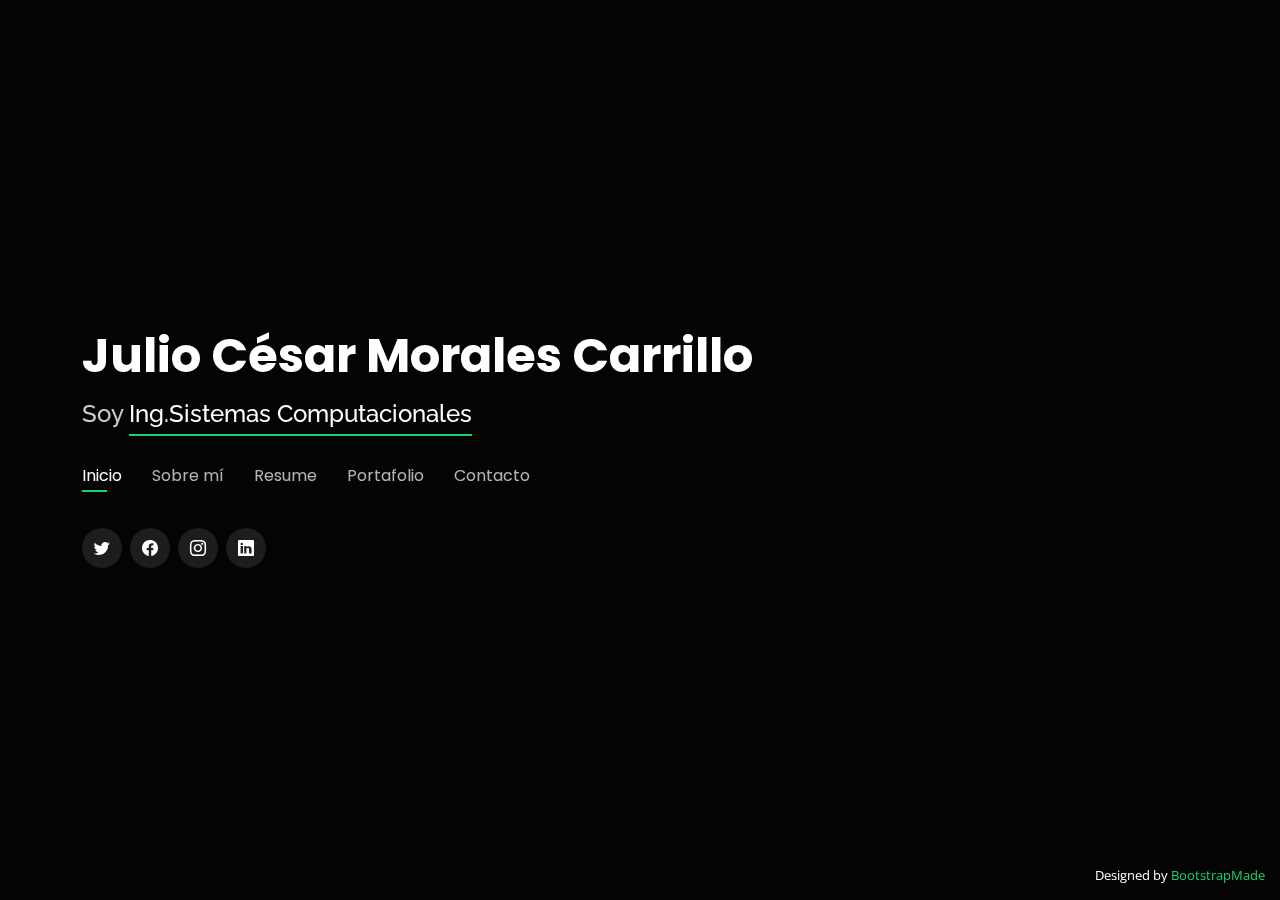
==== index.html @ eca7352e "index-email" ====
<!DOCTYPE html>
<html lang="en">

<head>
  <meta charset="utf-8">
  <meta content="width=device-width, initial-scale=1.0" name="viewport">

  <title>Personal Bootstrap Template</title>
  <meta content="" name="description">
  <meta content="" name="keywords">

  <!-- Favicons -->
  <link href="assets/img/ICONO.png" rel="icon">
  <link href="assets/img/apple-touch-icon.png" rel="apple-touch-icon">

  <!-- Google Fonts -->
  <link href="https://fonts.googleapis.com/css?family=Open+Sans:300,300i,400,400i,600,600i,700,700i|Raleway:300,300i,400,400i,500,500i,600,600i,700,700i|Poppins:300,300i,400,400i,500,500i,600,600i,700,700i" rel="stylesheet">

  <!-- Vendor CSS Files -->
  <link href="assets/vendor/bootstrap/css/bootstrap.min.css" rel="stylesheet">
  <link href="assets/vendor/bootstrap-icons/bootstrap-icons.css" rel="stylesheet">
  <link href="assets/vendor/boxicons/css/boxicons.min.css" rel="stylesheet">
  <link href="assets/vendor/glightbox/css/glightbox.min.css" rel="stylesheet">
  <link href="assets/vendor/remixicon/remixicon.css" rel="stylesheet">
  <link href="assets/vendor/swiper/swiper-bundle.min.css" rel="stylesheet">

  <!-- Template Main CSS File -->
  <link href="assets/css/style.css" rel="stylesheet">

  <!-- =======================================================
  * Template Name: Personal - v4.7.0
  * Template URL: https://bootstrapmade.com/personal-free-resume-bootstrap-template/
  * Author: BootstrapMade.com
  * License: https://bootstrapmade.com/license/
  ======================================================== -->
</head>

<body>

  <!-- ======= Header ======= -->
  <header id="header">
    <div class="container">

      <h1><a href="index.html">Julio César Morales Carrillo</a></h1>
      <!-- Uncomment below if you prefer to use an image logo -->
      <!-- <a href="index.html" class="mr-auto"><img src="assets/img/logo.png" alt="" class="img-fluid"></a> -->
      <h2>Soy  <span>Ing.Sistemas Computacionales</span> </h2>

      <nav id="navbar" class="navbar">
        <ul>
          <li><a class="nav-link active" href="#header">Inicio</a></li>
          <li><a class="nav-link" href="#about">Sobre mí</a></li>
          <li><a class="nav-link" href="#resume">Resume</a></li>
          <li><a class="nav-link" href="#portfolio">Portafolio</a></li>
          <li><a class="nav-link" href="#contact">Contacto</a></li>
        </ul>
        <i class="bi bi-list mobile-nav-toggle"></i>
      </nav><!-- .navbar -->

      <div class="social-links">
        <a href="#" class="twitter"><i class="bi bi-twitter"></i></a>
        <a href="#" class="facebook"><i class="bi bi-facebook"></i></a>
        <a href="#" class="instagram"><i class="bi bi-instagram"></i></a>
        <a href="https://www.linkedin.com/in/julio-c%C3%A9sar-morales-carrillo/" target="_blank" class="linkedin"><i class="bi bi-linkedin"></i></a>
      </div>

    </div>
  </header><!-- End Header -->

  <!-- ======= About Section ======= -->
  <section id="about" class="about">

    <!-- ======= About Me ======= -->
    <div class="about-me container">

      <div class="section-title">
        <h2>About</h2>
        <p>Sobre mi</p>
      </div>

      <div class="row">
        <div class="col-lg-4" data-aos="fade-right">
          <img src="assets/img/mee.jpg" class="img-fluid" alt="">
        </div>
        <div class="col-lg-8 pt-4 pt-lg-0 content" data-aos="fade-left">
          <h3>Ing. En Sistemas Computacionales </h3>
          <p >
            Hola, soy egresado de la Universidad Tecnologica de México, en la Licenciatura de Ingenieria en Sistemas Computacionales, con conocimientos en desarrollo de sistemas en diferentes arquitecturas de hardware, desarrollar conceptos técnicos completos y habilidades de instalación, coordinación, mantenimiento y reparación de equipos informáticos.
          </p>
          <div class="row">
            <div class="col-lg-6">
              <ul>
                <li><i class="bi bi-chevron-right"></i> <span> <strong> Ciudad: </strong>  Ciudad de México</span></li>
              </ul>
            </div>
            <div class="col-lg-6">
              <ul>
                <li><i class="bi bi-chevron-right"></i> <strong>Edad:</strong> <span>28</span></li>
                <li><i class="bi bi-chevron-right"></i> <strong>Correo:</strong> <span>mcjjuliocesarr@gmail.com</span></li>
              </ul>
            </div>
          </div>
          <h4>Objetivo laboral: </h4>
          <p>
            Me gustaría desarrollar los conocimientos adquiridos durante mi formación, aumentar mi experiencia laboral y trabajar junto a grandes profesionales de los que poder aprender durante mi día a día. 
          </p>
        </div>
      </div>

    </div><!-- End About Me -->

    <!-- ======= Counts ======= -->
    <!-- <div class="counts container">

      <div class="row">

        <div class="col-lg-3 col-md-6">
          <div class="count-box">
            <i class="bi bi-emoji-smile"></i>
            <span data-purecounter-start="0" data-purecounter-end="232" data-purecounter-duration="1" class="purecounter"></span>
            <p>Happy Clients</p>
          </div>
        </div>

        <div class="col-lg-3 col-md-6 mt-5 mt-md-0">
          <div class="count-box">
            <i class="bi bi-journal-richtext"></i>
            <span data-purecounter-start="0" data-purecounter-end="521" data-purecounter-duration="1" class="purecounter"></span>
            <p>Projects</p>
          </div>
        </div>

        <div class="col-lg-3 col-md-6 mt-5 mt-lg-0">
          <div class="count-box">
            <i class="bi bi-headset"></i>
            <span data-purecounter-start="0" data-purecounter-end="1463" data-purecounter-duration="1" class="purecounter"></span>
            <p>Hours Of Support</p>
          </div>
        </div>

        <div class="col-lg-3 col-md-6 mt-5 mt-lg-0">
          <div class="count-box">
            <i class="bi bi-award"></i>
            <span data-purecounter-start="0" data-purecounter-end="24" data-purecounter-duration="1" class="purecounter"></span>
            <p>Awards</p>
          </div>
        </div>

      </div>

    </div>  -->
    <!-- End Counts -->

    <!-- ======= Skills  ======= -->
    <div class="skills container">

      <div class="section-title">
        <h2>Skills</h2>
      </div>

      <div class="row skills-content">

        <div class="col-lg-6">

          <div class="progress">
            <span class="skill">HTML <i class="val">80%</i></span>
            <div class="progress-bar-wrap">
              <div class="progress-bar" role="progressbar" aria-valuenow="80" aria-valuemin="0" aria-valuemax="100"></div>
            </div>
          </div>

          <div class="progress">
            <span class="skill">CSS <i class="val">60%</i></span>
            <div class="progress-bar-wrap">
              <div class="progress-bar" role="progressbar" aria-valuenow="60" aria-valuemin="0" aria-valuemax="100"></div>
            </div>
          </div>

          <div class="progress">
            <span class="skill">JavaScript <i class="val">30%</i></span>
            <div class="progress-bar-wrap">
              <div class="progress-bar" role="progressbar" aria-valuenow="30" aria-valuemin="0" aria-valuemax="100"></div>
            </div>
          </div>

        </div>

        <div class="col-lg-6">

          <div class="progress">
            <span class="skill">Java <i class="val">20%</i></span>
            <div class="progress-bar-wrap">
              <div class="progress-bar" role="progressbar" aria-valuenow="20" aria-valuemin="0" aria-valuemax="100"></div>
            </div>
          </div>

          <div class="progress">
            <span class="skill">SQL Server<i class="val">70%</i></span>
            <div class="progress-bar-wrap">
              <div class="progress-bar" role="progressbar" aria-valuenow="70" aria-valuemin="0" aria-valuemax="100"></div>
            </div>
          </div>

          <div class="progress">
            <span class="skill">Redes Cisco <i class="val">55%</i></span>
            <div class="progress-bar-wrap">
              <div class="progress-bar" role="progressbar" aria-valuenow="55" aria-valuemin="0" aria-valuemax="100"></div>
            </div>
          </div>

        </div>

      </div>

    </div><!-- End Skills -->

    <!-- ======= Interests ======= -->
    <div class="interests container">

      <div class="section-title">
        <h2>Interests</h2>
      </div>

      <div class="row">
        <div class="col-lg-3 col-md-4">
          <div class="icon-box">
            <i class="ri-store-line" style="color: #ffbb2c;"></i>
            <h3>Desarrollo Web</h3>
          </div>
        </div>
        <div class="col-lg-3 col-md-4 mt-4 mt-md-0">
          <div class="icon-box">
            <i class="ri-bar-chart-box-line" style="color: #5578ff;"></i>
            <h3>Base de datos</h3>
          </div>
        </div>
        <div class="col-lg-3 col-md-4 mt-4 mt-md-0">
          <div class="icon-box">
            <i class="ri-calendar-todo-line" style="color: #e80368;"></i>
            <h3>Ciberseguridad</h3>
          </div>
        </div>
        <div class="col-lg-3 col-md-4 mt-4 mt-lg-0">
          <div class="icon-box">
            <i class="ri-paint-brush-line" style="color: #e361ff;"></i>
            <h3>Programacion</h3>
          </div>
        </div>
        <div class="col-lg-3 col-md-4 mt-4">
          <div class="icon-box">
            <i class="ri-database-2-line" style="color: #47aeff;"></i>
            <h3>Redes</h3>
          </div>
        </div>
        <div class="col-lg-3 col-md-4 mt-4">
          <div class="icon-box">
            <i class="ri-gradienter-line" style="color: #ffa76e;"></i>
            <h3>Cloud Computing</h3>
          </div>
        </div>
        <div class="col-lg-3 col-md-4 mt-4">
          <div class="icon-box">
            <i class="ri-file-list-3-line" style="color: #11dbcf;"></i>
            <h3>IoT</h3>
          </div>
        </div>
        <div class="col-lg-3 col-md-4 mt-4">
          <div class="icon-box">
            <i class="ri-price-tag-2-line" style="color: #4233ff;"></i>
            <h3>Git</h3>
          </div>
        </div>
        <div class="col-lg-3 col-md-4 mt-4">
          <div class="icon-box">
            <i class="ri-anchor-line" style="color: #b2904f;"></i>
            <h3>Project Managment</h3>
          </div>
        </div>
        <div class="col-lg-3 col-md-4 mt-4">
          <div class="icon-box">
            <i class="ri-disc-line" style="color: #b20969;"></i>
            <h3>Scrum</h3>
          </div>
        </div>
        <div class="col-lg-3 col-md-4 mt-4">
          <div class="icon-box">
            <i class="ri-base-station-line" style="color: #ff5828;"></i>
            <h3>Excel</h3>
          </div>
        </div>
        <div class="col-lg-3 col-md-4 mt-4">
          <div class="icon-box">
            <i class="ri-fingerprint-line" style="color: #29cc61;"></i>
            <h3>CCNA-CISCO</h3>
          </div>
        </div>
      </div>

    </div><!-- End Interests -->

    

  </section><!-- End About Section -->

  <!-- ======= Resume Section ======= -->
  <section id="resume" class="resume">
    <div class="container">

      <div class="section-title">
        <h2>Resume</h2>
        <p>Ver mi Curriculum</p>
      </div>

      <div class="row">
        <div class="col-lg-6">
          

          <h3 class="resume-title">Estudios</h3>
          <div class="resume-item">
            <h4>Secretariado Bilingüe con Computación</h4>
            <h5>2008 - 2011</h5>
            <p><em>Colegio de Bachilleres del estado de Durango (DGO)</em></p>
          </div>
          <div class="resume-item">
            <h4>Lic.En Ingenieria en Sistemas Computacionales</h4>
            <h5>2016 - 2020</h5>
            <p><em>Universidad Tecnologica de México (CMDX)</em></p>
          </div>
        </div>
        <div class="col-lg-6">
          <h3 class="resume-title">Experiencia Profesional</h3>
          <div class="resume-item">
            <h4>Desarrollador de Aplicacion Movil JR (Trainee)</h4>
            <h5>Servicio Social (May-Nov 2021)</h5>
            <p><em>Corporativo Empresarial y Multiservicios Likos SA de CV.</em></p>
            <p>
            <ul>
              <li>Implantación y Mantenimiento de Sistemas.</li>
                <li>Diseño de sistemas.</li>
                <li>Sistemas y contribución a MP.</li>
                <li>Front-End Developer</li>
            </ul>
            </p>
          </div>
          
        </div>
      </div>

    </div>
  </section><!-- End Resume Section -->

 

  <!-- ======= Portfolio Section ======= -->
  <section id="portfolio" class="portfolio">
    <div class="container">

      <div class="section-title">
        <h2>Portafolio</h2>
        <p>Mis proyectos</p>
      </div>

      <div class="row">
        <div class="col-lg-12 d-flex justify-content-center">
          <ul id="portfolio-flters">
            <li data-filter="*" class="filter-active">All</li>
            <li data-filter=".filter-app">Web</li>
            <li data-filter=".filter-card">App</li>
            <li data-filter=".filter-web">Card</li>
          </ul>
        </div>
      </div>

      <div class="row portfolio-container">

        <div class="col-lg-4 col-md-6 portfolio-item filter-app">
          <div class="portfolio-wrap">
            <img src="assets/img/portfolio/web1HtmlCSS.jpg" class="img-fluid" alt="">
            <div class="portfolio-info">
              <h4>Web en Html y CSS</h4>
              <p>Responsivo</p>
              <div class="portfolio-links">
                <a href="assets/img/portfolio/web1HtmlCSS.jpg" data-gallery="portfolioGallery" class="portfolio-lightbox" title="App 1"><i class="bx bx-plus"></i></a>
                <a href="portfolio-details-web1.html" data-gallery="portfolioDetailsGallery" data-glightbox="type: external" class="portfolio-details-lightbox" title="Portfolio Details"><i class="bx bx-link"></i></a>
              </div>
            </div>
          </div>
        </div>

        <div class="col-lg-4 col-md-6 portfolio-item filter-web">
          <div class="portfolio-wrap">
            <img src="assets/img/portfolio/portfolio-2.jpg" class="img-fluid" alt="">
            <div class="portfolio-info">
              <h4>Web 3</h4>
              <p>Web</p>
              <div class="portfolio-links">
                <a href="assets/img/portfolio/portfolio-2.jpg" data-gallery="portfolioGallery" class="portfolio-lightbox" title="Web 3"><i class="bx bx-plus"></i></a>
                <a href="portfolio-details.html" data-gallery="portfolioDetailsGallery" data-glightbox="type: external" class="portfolio-details-lightbox" title="Portfolio Details"><i class="bx bx-link"></i></a>
              </div>
            </div>
          </div>
        </div>

       <div class="col-lg-4 col-md-6 portfolio-item filter-app">
          <div class="portfolio-wrap">
            <img src="assets/img/portfolio/portfolio-3.jpg" class="img-fluid" alt="">
            <div class="portfolio-info">
              <h4>Proyecto Web 2</h4>
              <p>CSS Grid Section"</p>
              <div class="portfolio-links">
                <a href="assets/img/portfolio/Testimonial-CSS-Grid.jpg" data-gallery="portfolioGallery" class="portfolio-lightbox"
                  title="App 2"><i class="bx bx-plus"></i></a>
                <a href="portfolio-details-web2.html" data-gallery="portfolioDetailsGallery" data-glightbox="type: external"
                  class="portfolio-details-lightbox" title="Portfolio Details"><i class="bx bx-link"></i></a>
              </div>
            </div>
          </div>
        </div>
      
        <div class="col-lg-4 col-md-6 portfolio-item filter-card">
          <div class="portfolio-wrap">
            <img src="assets/img/portfolio/portfolio-4.jpg" class="img-fluid" alt="">
            <div class="portfolio-info">
              <h4>Card 2</h4>
              <p>Card</p>
              <div class="portfolio-links">
                <a href="assets/img/portfolio/portfolio-4.jpg" data-gallery="portfolioGallery" class="portfolio-lightbox" title="Card 2"><i class="bx bx-plus"></i></a>
                <a href="portfolio-details.html" data-gallery="portfolioDetailsGallery" data-glightbox="type: external" class="portfolio-details-lightbox" title="Portfolio Details"><i class="bx bx-link"></i></a>
              </div>
            </div>
          </div>
        </div>

        <div class="col-lg-4 col-md-6 portfolio-item filter-web">
          <div class="portfolio-wrap">
            <img src="assets/img/portfolio/portfolio-5.jpg" class="img-fluid" alt="">
            <div class="portfolio-info">
              <h4>Web 2</h4>
              <p>Web</p>
              <div class="portfolio-links">
                <a href="assets/img/portfolio/portfolio-5.jpg" data-gallery="portfolioGallery" class="portfolio-lightbox" title="Web 2"><i class="bx bx-plus"></i></a>
                <a href="portfolio-details.html" data-gallery="portfolioDetailsGallery" data-glightbox="type: external" class="portfolio-details-lightbox" title="Portfolio Details"><i class="bx bx-link"></i></a>
              </div>
            </div>
          </div>
        </div>

        <div class="col-lg-4 col-md-6 portfolio-item filter-app">
          <div class="portfolio-wrap">
            <img src="assets/img/portfolio/portfolio-6.jpg" class="img-fluid" alt="">
            <div class="portfolio-info">
              <h4>App 3</h4>
              <p>App</p>
              <div class="portfolio-links">
                <a href="assets/img/portfolio/portfolio-6.jpg" data-gallery="portfolioGallery" class="portfolio-lightbox" title="App 3"><i class="bx bx-plus"></i></a>
                <a href="portfolio-details.html" data-gallery="portfolioDetailsGallery" data-glightbox="type: external" class="portfolio-details-lightbox" title="Portfolio Details"><i class="bx bx-link"></i></a>
              </div>
            </div>
          </div>
        </div>
      
        <div class="col-lg-4 col-md-6 portfolio-item filter-card">
          <div class="portfolio-wrap">
            <img src="assets/img/portfolio/portfolio-7.jpg" class="img-fluid" alt="">
            <div class="portfolio-info">
              <h4>Card 1</h4>
              <p>Card</p>
              <div class="portfolio-links">
                <a href="assets/img/portfolio/portfolio-7.jpg" data-gallery="portfolioGallery" class="portfolio-lightbox" title="Card 1"><i class="bx bx-plus"></i></a>
                <a href="portfolio-details.html" data-gallery="portfolioDetailsGallery" data-glightbox="type: external" class="portfolio-details-lightbox" title="Portfolio Details"><i class="bx bx-link"></i></a>
              </div>
            </div>
          </div>
        </div>

        <div class="col-lg-4 col-md-6 portfolio-item filter-card">
          <div class="portfolio-wrap">
            <img src="assets/img/portfolio/portfolio-8.jpg" class="img-fluid" alt="">
            <div class="portfolio-info">
              <h4>Card 3</h4>
              <p>Card</p>
              <div class="portfolio-links">
                <a href="assets/img/portfolio/portfolio-8.jpg" data-gallery="portfolioGallery" class="portfolio-lightbox" title="Card 3"><i class="bx bx-plus"></i></a>
                <a href="portfolio-details.html" data-gallery="portfolioDetailsGallery" data-glightbox="type: external" class="portfolio-details-lightbox" title="Portfolio Details"><i class="bx bx-link"></i></a>
              </div>
            </div>
          </div>
        </div>

        <div class="col-lg-4 col-md-6 portfolio-item filter-web">
          <div class="portfolio-wrap">
            <img src="assets/img/portfolio/portfolio-9.jpg" class="img-fluid" alt="">
            <div class="portfolio-info">
              <h4>Web 3</h4>
              <p>Web</p>
              <div class="portfolio-links">
                <a href="assets/img/portfolio/portfolio-9.jpg" data-gallery="portfolioGallery" class="portfolio-lightbox" title="Web 3"><i class="bx bx-plus"></i></a>
                <a href="portfolio-details.html" data-gallery="portfolioDetailsGallery" data-glightbox="type: external" class="portfolio-details-lightbox" title="Portfolio Details"><i class="bx bx-link"></i></a>
              </div>
            </div>
          </div>
        </div>

      </div>

    </div>
  </section><!-- End Portfolio Section -->

  <!-- ======= Contact Section ======= -->
  <section id="contact" class="contact">
    <div class="container">

      <div class="section-title">
        <h2>Contact</h2>
        <p>Contact Me</p>
      </div>

      <div class="row mt-2">

        <div class="col-md-6 d-flex align-items-stretch">
          <div class="info-box">
            <i class="bx bx-map"></i>
            <h3>My Address</h3>
            <p>Iztapalapa,CDMX</p>
          </div>
        </div>

        <div class="col-md-6 mt-4 mt-md-0 d-flex align-items-stretch">
          <div class="info-box">
            <i class="bx bx-share-alt"></i>
            <h3>Social Profiles</h3>
            <div class="social-links">
              <a href="#" class="twitter"><i class="bi bi-twitter"></i></a>
              <a href="#" class="facebook"><i class="bi bi-facebook"></i></a>
              <a href="#" class="instagram"><i class="bi bi-instagram"></i></a>
              <a href="#" class="google-plus"><i class="bi bi-skype"></i></a>
              <a href="#" class="linkedin"><i class="bi bi-linkedin"></i></a>
            </div>
          </div>
        </div>

        <div class="col-md-6 mt-4 d-flex align-items-stretch">
          <div class="info-box">
            <i class="bx bx-envelope"></i>
            <h3>Email Me</h3>
            <p>julio.moralesca@my.unitec.edu.mx</p>
          </div>
        </div>
        <div class="col-md-6 mt-4 d-flex align-items-stretch">
          <div class="info-box">
            <i class="bx bx-phone-call"></i>
            <h3>Call Me</h3>
            <p>********</p>
          </div>
        </div>
      </div>

      <form action="forms/contact.php" method="post" role="form" class="php-email-form mt-4">
        <div class="row">
          <div class="col-md-6 form-group">
            <input type="text" name="name" class="form-control" id="name" placeholder="Your Name" required>
          </div>
          <div class="col-md-6 form-group mt-3 mt-md-0">
            <input type="email" class="form-control" name="email" id="email" placeholder="Your Email" required>
          </div>
        </div>
        <div class="form-group mt-3">
          <input type="text" class="form-control" name="subject" id="subject" placeholder="Subject" required>
        </div>
        <div class="form-group mt-3">
          <textarea class="form-control" name="message" rows="5" placeholder="Message" required></textarea>
        </div>
        <div class="my-3">
          <div class="loading">Loading</div>
          <div class="error-message"></div>
          <div class="sent-message">Your message has been sent. Thank you!</div>
        </div>
        <div class="text-center"><button type="submit">Send Message</button></div>
      </form>

    </div>
  </section><!-- End Contact Section -->

  <div class="credits">
    <!-- All the links in the footer should remain intact. -->
    <!-- You can delete the links only if you purchased the pro version. -->
    <!-- Licensing information: https://bootstrapmade.com/license/ -->
    <!-- Purchase the pro version with working PHP/AJAX contact form: https://bootstrapmade.com/personal-free-resume-bootstrap-template/ -->
    Designed by <a href="https://bootstrapmade.com/">BootstrapMade</a>
  </div>

  <!-- Vendor JS Files -->
  <script src="assets/vendor/purecounter/purecounter.js"></script>
  <script src="assets/vendor/bootstrap/js/bootstrap.bundle.min.js"></script>
  <script src="assets/vendor/glightbox/js/glightbox.min.js"></script>
  <script src="assets/vendor/isotope-layout/isotope.pkgd.min.js"></script>
  <script src="assets/vendor/swiper/swiper-bundle.min.js"></script>
  <script src="assets/vendor/waypoints/noframework.waypoints.js"></script>
  <script src="assets/vendor/php-email-form/validate.js"></script>

  <!-- Template Main JS File -->
  <script src="assets/js/main.js"></script>

</body>

</html>
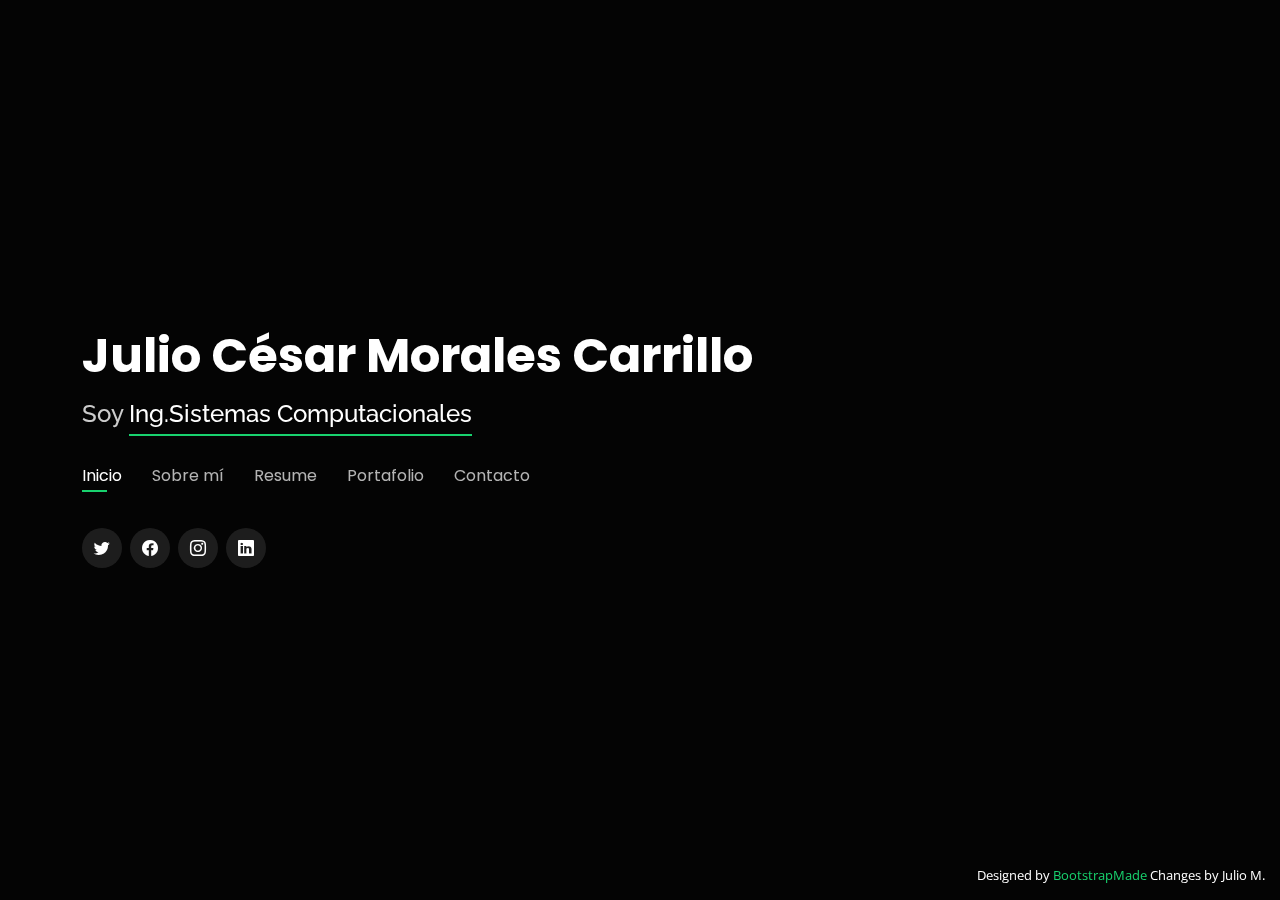
==== commit 12a563ff: "+ Changes by" ====
--- a/index.html
+++ b/index.html
@@ -543,7 +543,7 @@
           <div class="info-box">
             <i class="bx bx-envelope"></i>
             <h3>Email Me</h3>
-            <p>julio.moralesca@my.unitec.edu.mx</p>
+            <p>cesar.carrillom6@gmail.com</p>
           </div>
         </div>
         <div class="col-md-6 mt-4 d-flex align-items-stretch">
@@ -554,7 +554,7 @@
           </div>
         </div>
       </div>
-
+<!-- 
       <form action="forms/contact.php" method="post" role="form" class="php-email-form mt-4">
         <div class="row">
           <div class="col-md-6 form-group">
@@ -577,7 +577,7 @@
         </div>
         <div class="text-center"><button type="submit">Send Message</button></div>
       </form>
-
+-->
     </div>
   </section><!-- End Contact Section -->
 
@@ -587,6 +587,7 @@
     <!-- Licensing information: https://bootstrapmade.com/license/ -->
     <!-- Purchase the pro version with working PHP/AJAX contact form: https://bootstrapmade.com/personal-free-resume-bootstrap-template/ -->
     Designed by <a href="https://bootstrapmade.com/">BootstrapMade</a>
+    Changes by <a>Julio M.</a>
   </div>
 
   <!-- Vendor JS Files -->
